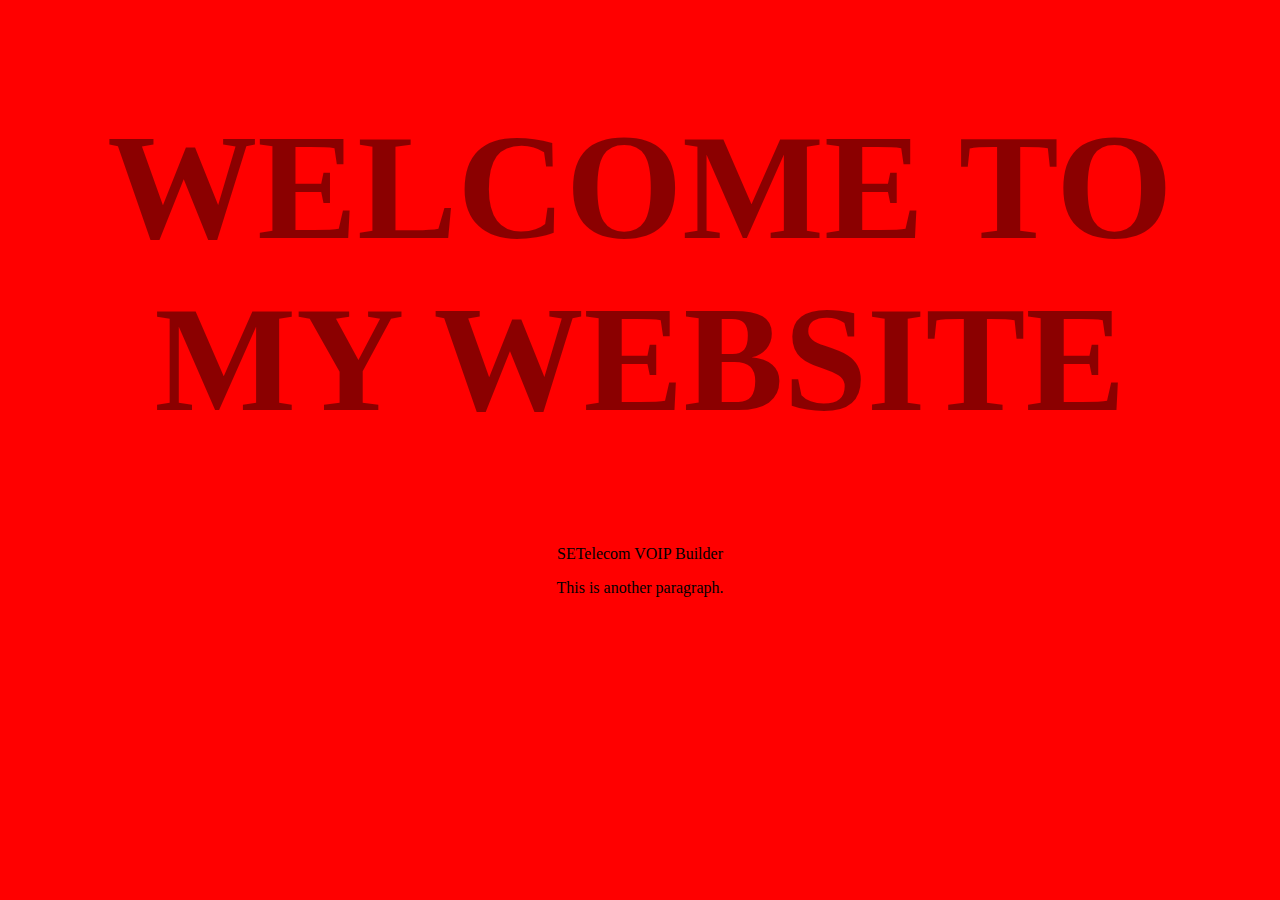
==== MyFirstWebsite/index.html @ 6b143399 "Add files via upload" ====
﻿<!DOCTYPE html>
<html>
<head>
    <meta charset="utf-8" />
    <title>Hi HI</title>
</head>
<body>
    <h1>WELCOME TO MY WEBSITE</h1>
    <link rel="stylesheet" href="css/Style.css"
    <p> SETelecom VOIP Builder</p>
    <p>This is another paragraph.</p>
</body>
</html>
---- MyFirstWebsite/css/Style.css ----
﻿   body {
       background-color:red;
       text-align:center;

}

   h1{

       font-family:'Agency FB';
       font-size:150px;
       color: darkred;

   }
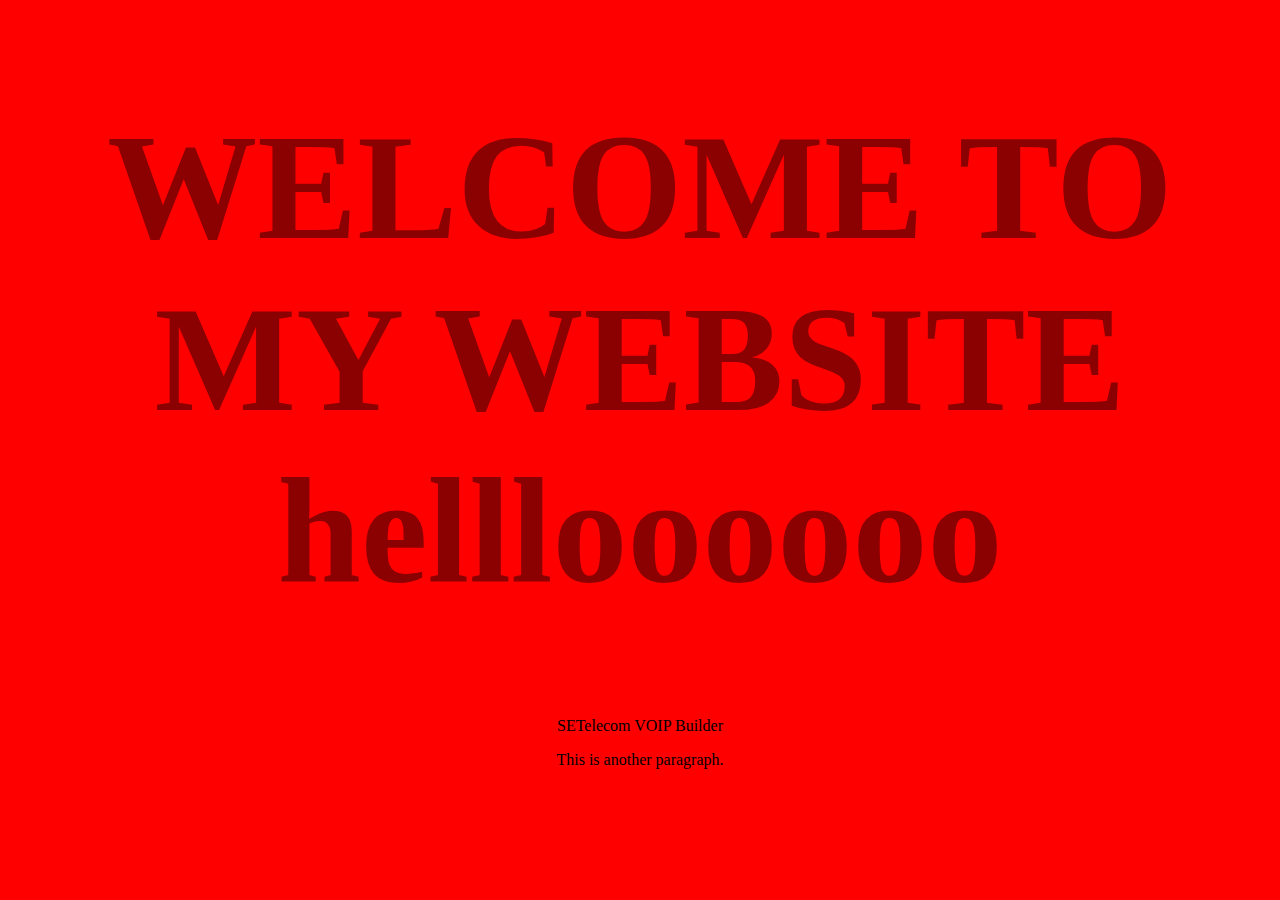
==== commit e2bca17a: "Update index.html" ====
--- a/MyFirstWebsite/index.html
+++ b/MyFirstWebsite/index.html
@@ -2,12 +2,12 @@
 <html>
 <head>
     <meta charset="utf-8" />
-    <title>Hi HI</title>
+    <title>Hi HI </title>
 </head>
 <body>
-    <h1>WELCOME TO MY WEBSITE</h1>
+    <h1>WELCOME TO MY WEBSITE hellloooooo</h1>
     <link rel="stylesheet" href="css/Style.css"
     <p> SETelecom VOIP Builder</p>
     <p>This is another paragraph.</p>
 </body>
-</html>+</html>
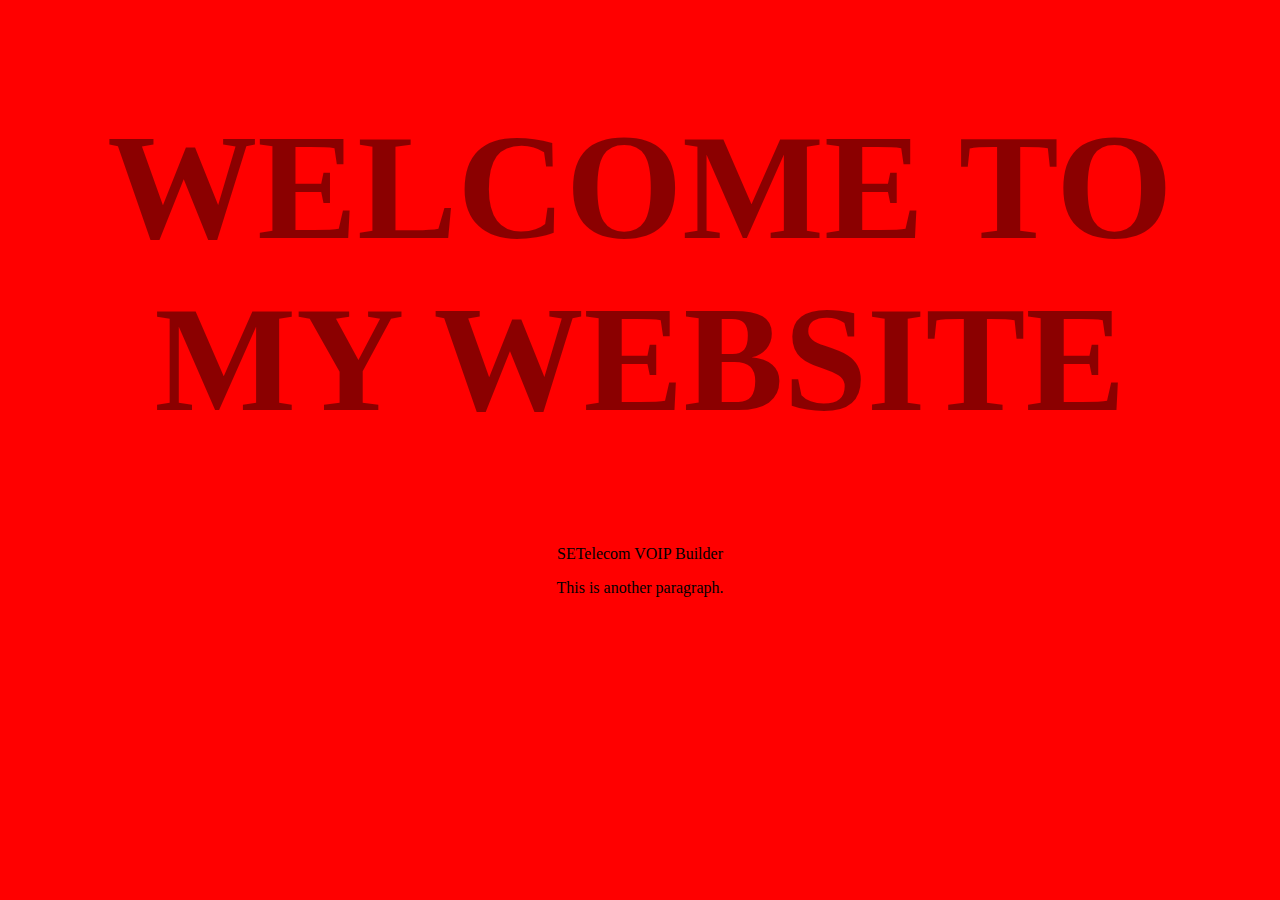
==== commit b7ba9df1: "Update index.html" ====
--- a/MyFirstWebsite/index.html
+++ b/MyFirstWebsite/index.html
@@ -5,7 +5,7 @@
     <title>Hi HI </title>
 </head>
 <body>
-    <h1>WELCOME TO MY WEBSITE hellloooooo</h1>
+    <h1>WELCOME TO MY WEBSITE </h1>
     <link rel="stylesheet" href="css/Style.css"
     <p> SETelecom VOIP Builder</p>
     <p>This is another paragraph.</p>
